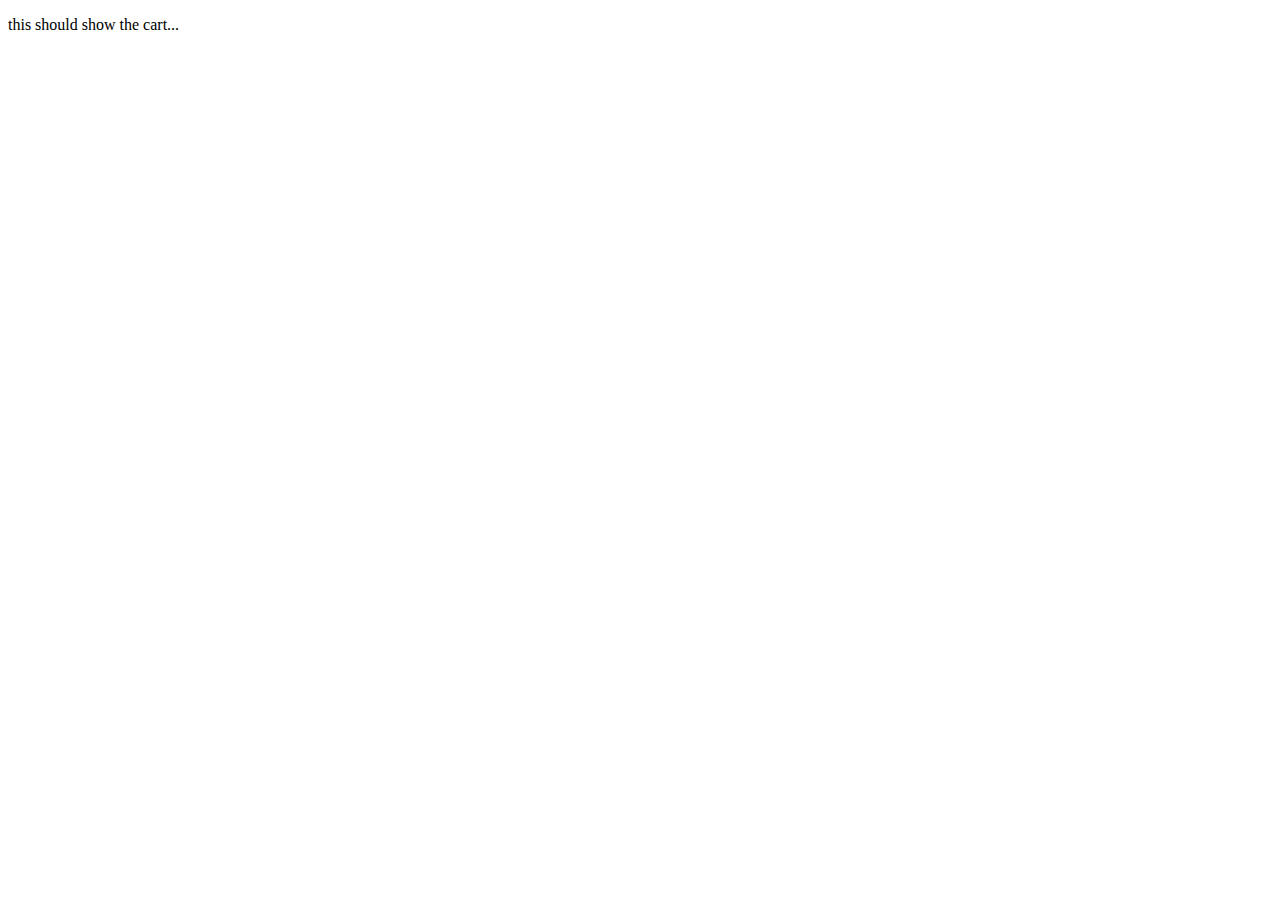
==== cart.html @ af0ceec7 "basic html created..." ====
<!DOCTYPE html>
<html lang="en">
<head>
    <meta charset="UTF-8">
    <meta name="viewport" content="width=device-width, initial-scale=1.0">
    <title>Document</title>
</head>
<body>
    <p> this should show the cart...</p>
</body>
</html>
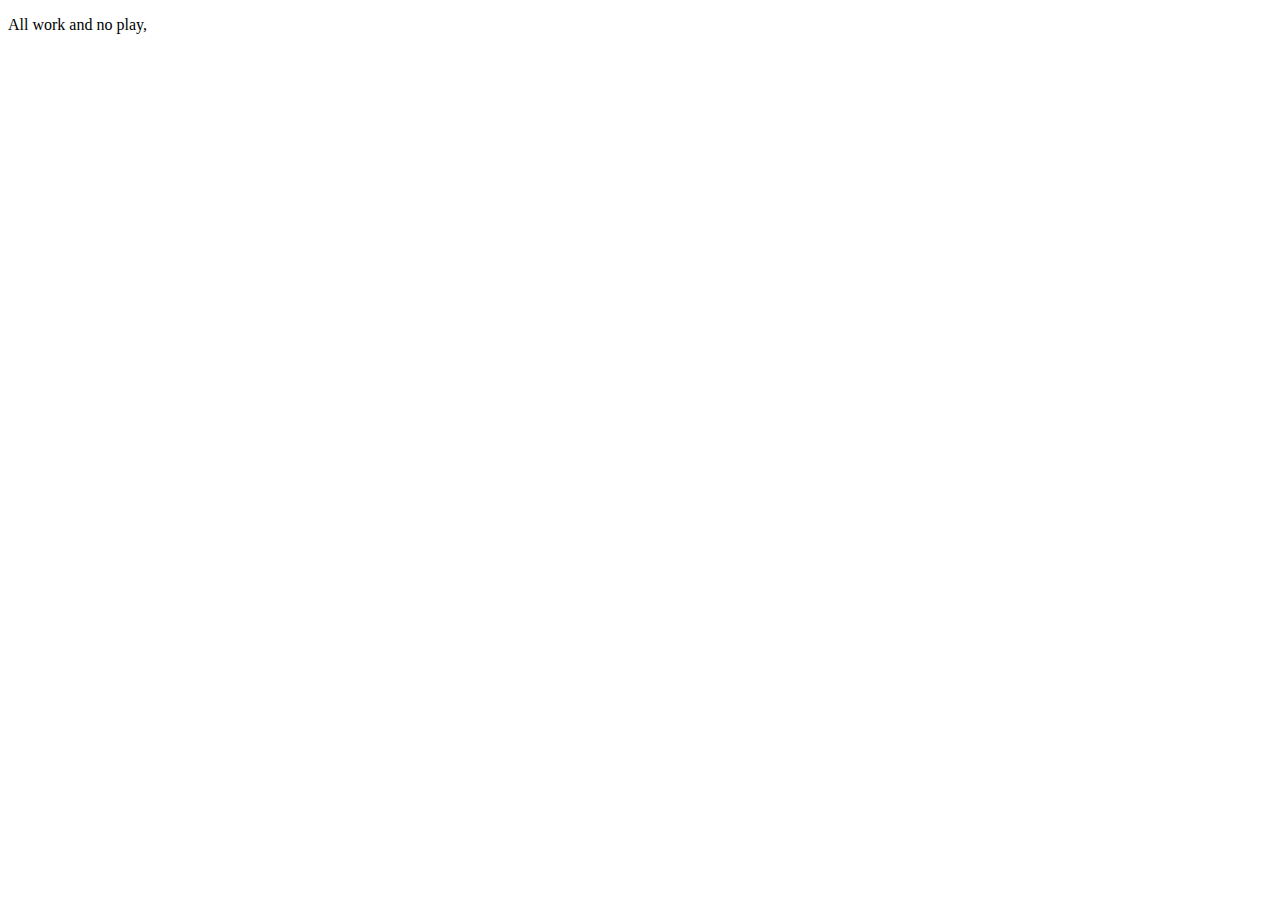
==== commit a7cc9496: "i need to add border into this topic, so set a backup route here..." ====
--- a/cart.html
+++ b/cart.html
@@ -6,6 +6,6 @@
     <title>Document</title>
 </head>
 <body>
-    <p> this should show the cart...</p>
+    <p>All work and no play, </p>
 </body>
 </html>